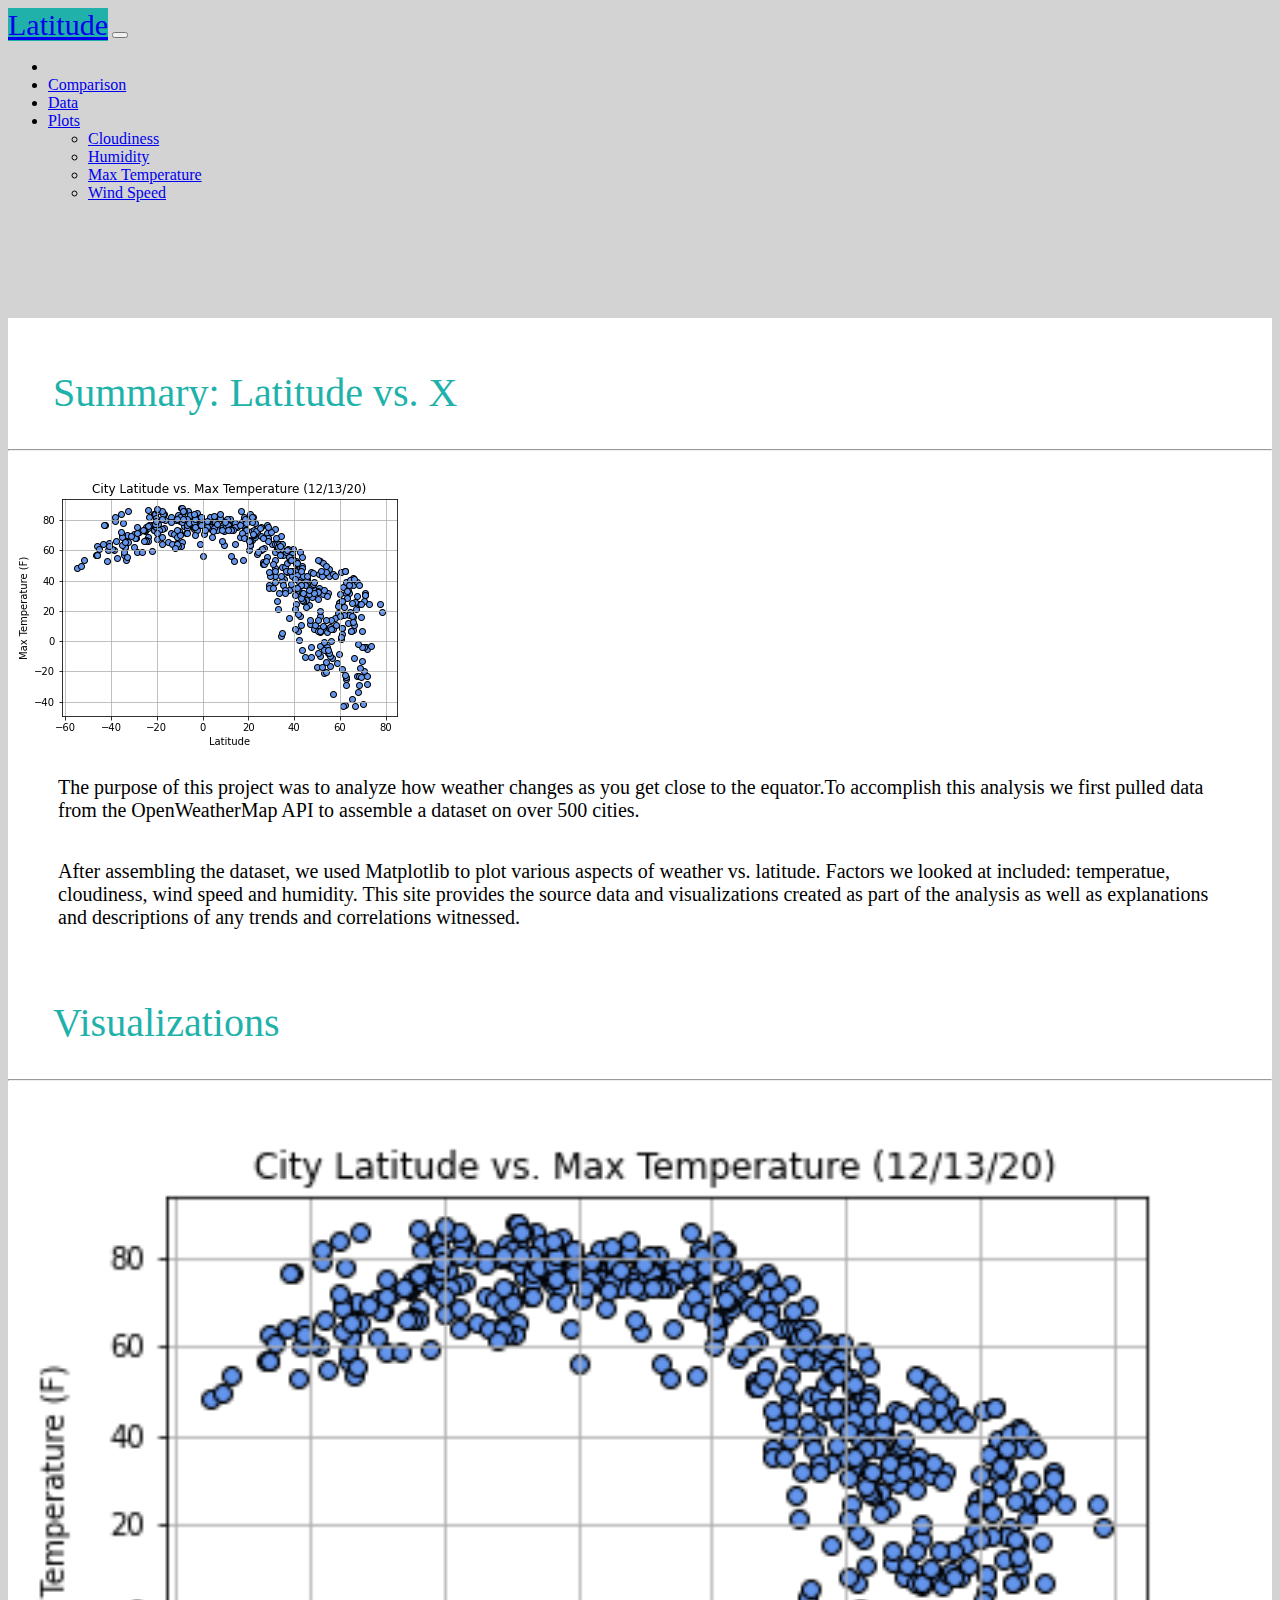
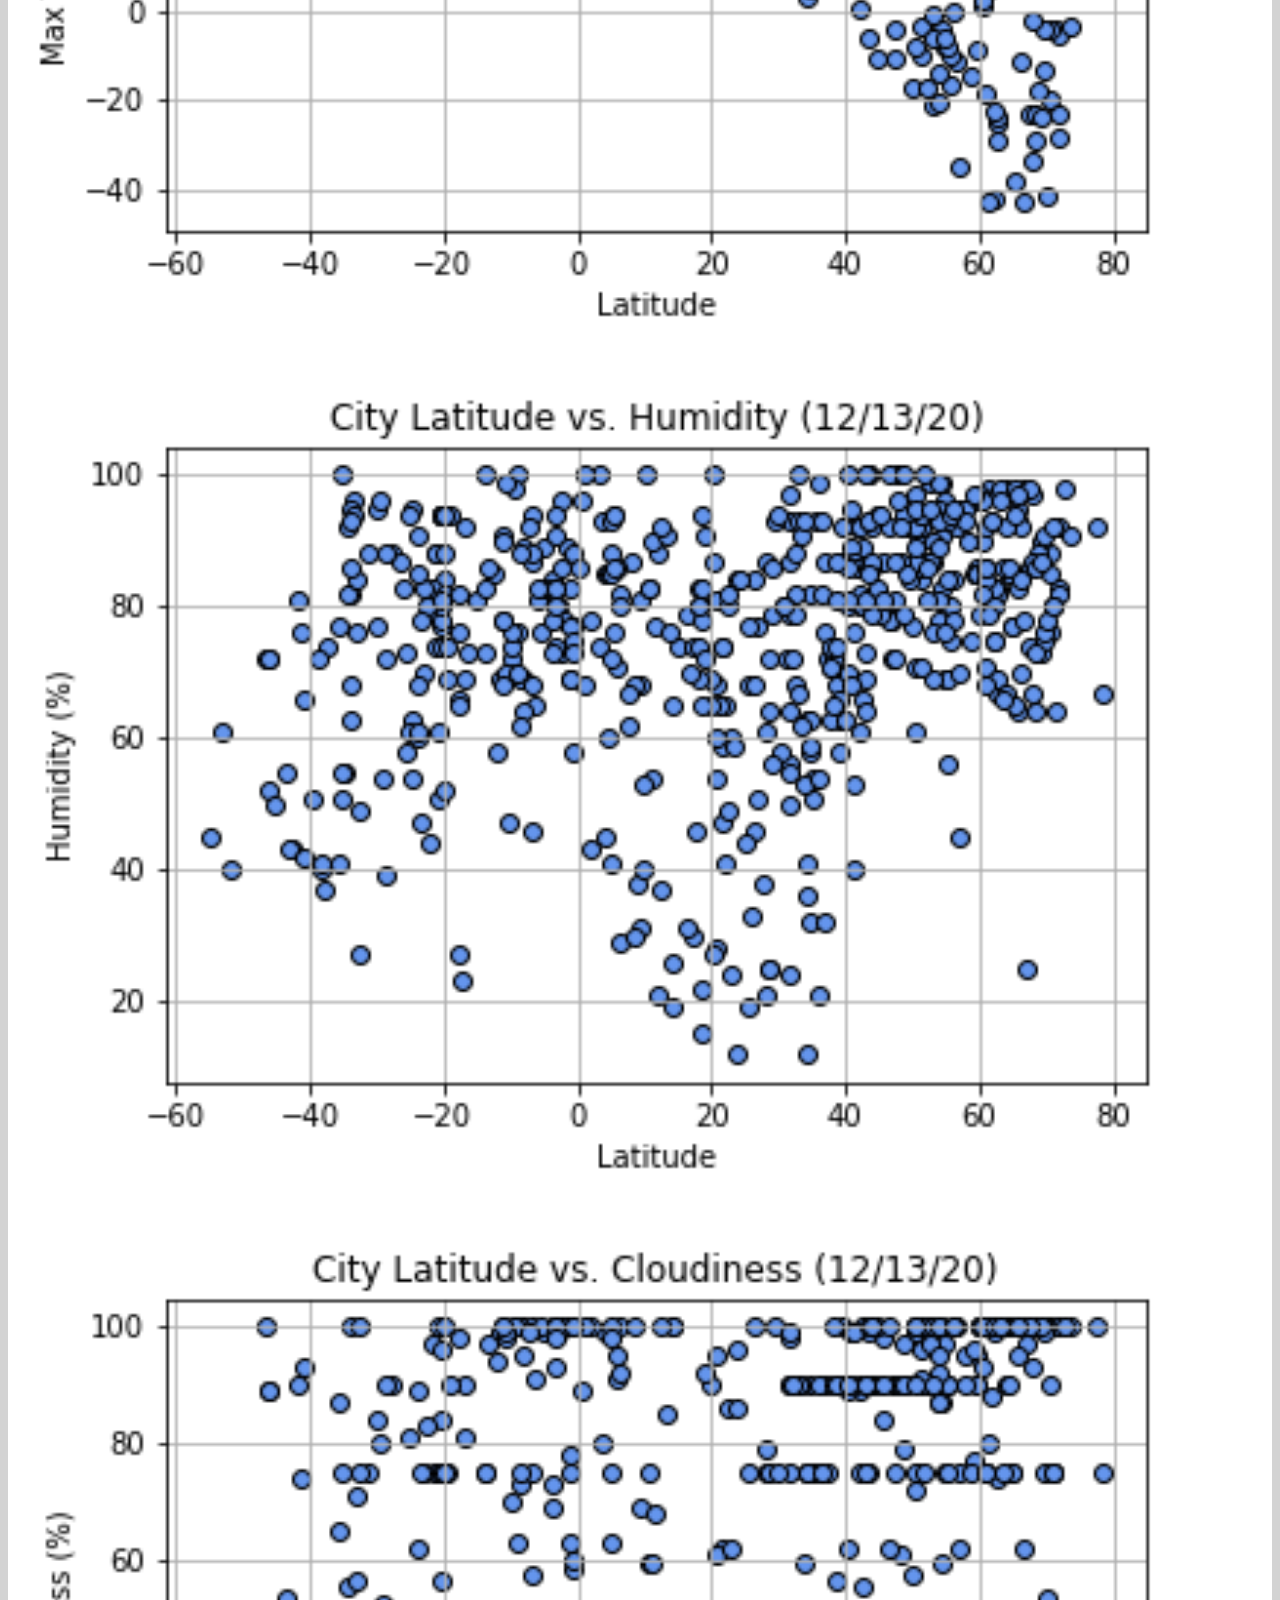
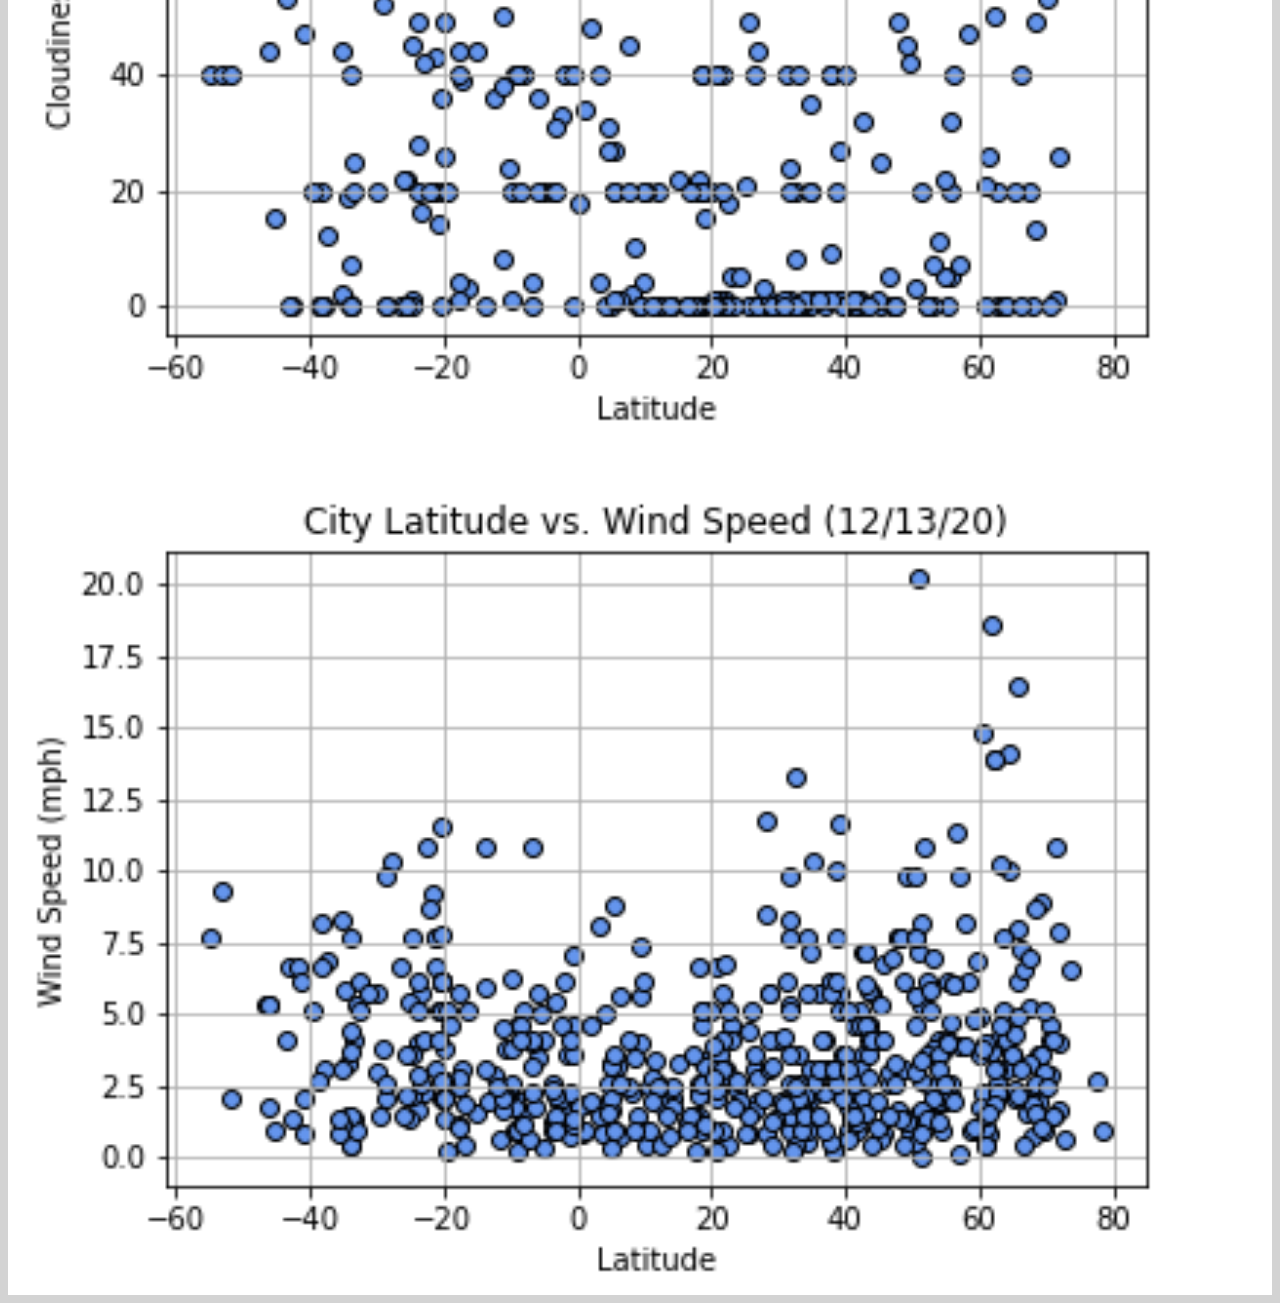
==== index.html @ 696d2d4e "added index(s) images and style.css" ====
<!DOCTYPE html>
<html lang="en">
<head>
    <!-- Required meta tags -->
    <meta charset="utf-8">
    <meta name="viewport" content="width=device-width, initial-scale=1">

    <!-- Bootstrap CSS -->
    <link href="https://cdn.jsdelivr.net/npm/bootstrap@5.0.0-beta1/dist/css/bootstrap.min.css" rel="stylesheet" integrity="sha384-giJF6kkoqNQ00vy+HMDP7azOuL0xtbfIcaT9wjKHr8RbDVddVHyTfAAsrekwKmP1" crossorigin="anonymous">
    <link rel="stylesheet" href="style.css">
    <title>Latitude</title>
</head>
<body>
    
        <div class="row">
            <nav class="navbar navbar-expand-lg navbar-light bg-light">
                <div class="container-fluid">
                    <div class="col-sm-1">
                        <a class="navbar-brand " href="index.html">Latitude</a>
                        <button class="navbar-toggler" type="button" data-bs-toggle="collapse" data-bs-target="#navbarNavDropdown" aria-controls="navbarNavDropdown" aria-expanded="false" aria-label="Toggle navigation">
                            <span class="navbar-toggler-icon"></span>
                        </button>
                    </div>
                    <div class="col-sm-8"></div>
                    <div class="col-sm-3">
                        <div class="collapse navbar-collapse " id="navbarNavDropdown">
                            <ul class="nav navbar-nav navbar-right">
                                <li class="nav-item">
                                    <a class="nav-link active" aria-current="page" href="index.html"></a>
                                </li>
                                <li class="nav-item">
                                    <a class="nav-link" href="comparison.html">Comparison</a>
                                </li>
                                <li class="nav-item">
                                    <a class="nav-link" href="cities.html">Data</a>
                                </li>
                                <li class="nav-item dropdown">
                                    <a class="nav-link dropdown-toggle" href="#" id="navbarDropdownMenuLink" role="button" data-bs-toggle="dropdown" aria-expanded="false">
                                    Plots
                                    </a>
                                    <ul class="dropdown-menu" aria-labelledby="navbarDropdownMenuLink">
                                        <li><a class="dropdown-item" href="cloudiness.html">Cloudiness</a></li>
                                        <li><a class="dropdown-item" href="humidity.html">Humidity</a></li>
                                        <li><a class="dropdown-item" href="max_temp.html">Max Temperature</a></li>
                                        <li><a class="dropdown-item" href="wind_speed.html">Wind Speed</a></li>
                                    </ul>
                                </li>
                            </ul>
                        </div>
                    </div>
                </div>
            </nav>
        </div>

    <div class="box1">
        <div class="row">
            <div class="rectangle rectangle-1"></div>
        </div>
    </div>

    <!-- left side Landing Page -->
    
    <div class = "container-fluid">
        <div class="row">
            <div class="col-md-1"></div>
            <div class="col-md-6">
                <section>
                    <div class="panel panel-default">
                        <div class="panel-body">
                            <br>
                            <h2 class="display-3">Summary: Latitude vs. X</h2>
                            <hr>
                            <img src="Images/lat_vs_Temp.png" class="rounded mx-auto d-block" img-thumbnail alt="Max Temperature" >
                            <p >The purpose of this project was to analyze how weather changes as you get close to the equator.To accomplish this analysis we first pulled data from the OpenWeatherMap API to assemble a dataset on over 500 cities.</p>
                            <br>
                            <p>After assembling the dataset, we used Matplotlib to plot various aspects of weather vs. latitude. Factors we looked at included: temperatue, cloudiness, wind speed and humidity. This site provides the source data and visualizations 
                            created as part of the analysis as well as explanations and descriptions of any trends and correlations witnessed.</p>
                            <br>
                        </div>        
                    </div>
                </section>  
            </div>       
            <div class="col-lg-4">
                <section>
                    <div class="panel panel-default">
                        <div class="panel-body"> 
                            <br>                                   
                            <h2 class="display-3">Visualizations</h2>
                            <hr>
                            <!-- small visualizations -->
                            <div class="row" >
                                <div class="col-lg-6 col-md-6 col-sm-6 col-xs-6">
                                    <a href="max_temp.html">
                                        <img class = "img-responsive imgage-shrink" src="Images/lat_vs_Temp.png" style="width:100%" alt="">
                                    </a>
                                </div>
                                <div class="col-lg-6 col-md-6 col-sm-6 col-xs-6">
                                    <a href="humidity.html">
                                        <img  class = "img-responsive" src="Images/lat_vs_humidity.png" style="width:100%" alt="">
                                    </a>
                                </div>
                            </div>
                            <div class="row">
                                <div class="col-lg-6 col-md-6 col-sm-6 col-xs-6">
                                    <a href="cloudiness.html">
                                        <img class = "img-responsive" src="Images/lat_vs_cloudiness.png" style="width:100%" alt="">
                                    </a></div>
                                <div class="col-lg-6 col-md-6 col-sm-6 col-xs-6">
                                    <a href="wind_speed.html">
                                        <img class = "img-responsive" src="Images/lat_vs_windspeed.png" style="width:100%" alt="">
                                    </a>
                                </div>
                            </div>
                        </div>
                    </div> 
                </section>    
            </div>
            <div class="col-md-1"></div>     
        </div>
    </div>
        
        
        
        <!--Normally these medium columns go full wide on small screen sizes-->
        
    <script src="https://cdn.jsdelivr.net/npm/bootstrap@5.0.0-beta1/dist/js/bootstrap.bundle.min.js" integrity="sha384-ygbV9kiqUc6oa4msXn9868pTtWMgiQaeYH7/t7LECLbyPA2x65Kgf80OJFdroafW" crossorigin="anonymous"></script>
</body>
</html>
---- style.css ----
/* header nav  */
.navbar-brand {
    font-family:Cambria, Cochin, Georgia, Times, 'Times New Roman', serif;
    font-weight: 400;
    font-size:30px;
    background-color: lightseagreen;
    ;
} 

.nav-item {
    font-family: Cambria, Cochin, Georgia, Times, 'Times New Roman', serif;
}

.display-4 {
    font-family: Cambria, Cochin, Georgia, Times, 'Times New Roman', serif;
    font-weight: 400;
    color: lightseagreen;

}

.display-3 {
    font-family: Cambria, Cochin, Georgia, Times, 'Times New Roman', serif;
    font-size: 40px;
    font-weight: 400;
    color: lightseagreen;
    margin-left: 45px;
    background-color: white;
}

p {
    font-family: Cambria, Cochin, Georgia, Times, 'Times New Roman', serif;
    font-size: 20px;
    margin: 20px 50px 0px 50px;
}

.under-header {
    font-family: Cambria, Cochin, Georgia, Times, 'Times New Roman', serif;
    font-size: 15
    px
}
.card-title {
    font-family: Cambria, Cochin, Georgia, Times, 'Times New Roman', serif;
    font-size: 30px;

    color: lightseagreen;

}
body {
    background: lightgray;
  }

section {
    background-color: white;

}
.rectangle {
    width: 1500x;
    height: 100px;
  }
img {
    
    margin: 5px 10px 0px 0px;
}
.data-table {
    background-color: white;
}

  
  /* Every individual box is a different color */
  .rectangle-1 {
    background: lightgray;
  }

@media (max-width: 600px) {
body {
    background: white;
    } 
.rectangle-1 {
        background: white;
    }
.card-title {
        font-family: Cambria, Cochin, Georgia, Times, 'Times New Roman', serif;
        font-size: 30px;
        color: lightseagreen;
    }
}
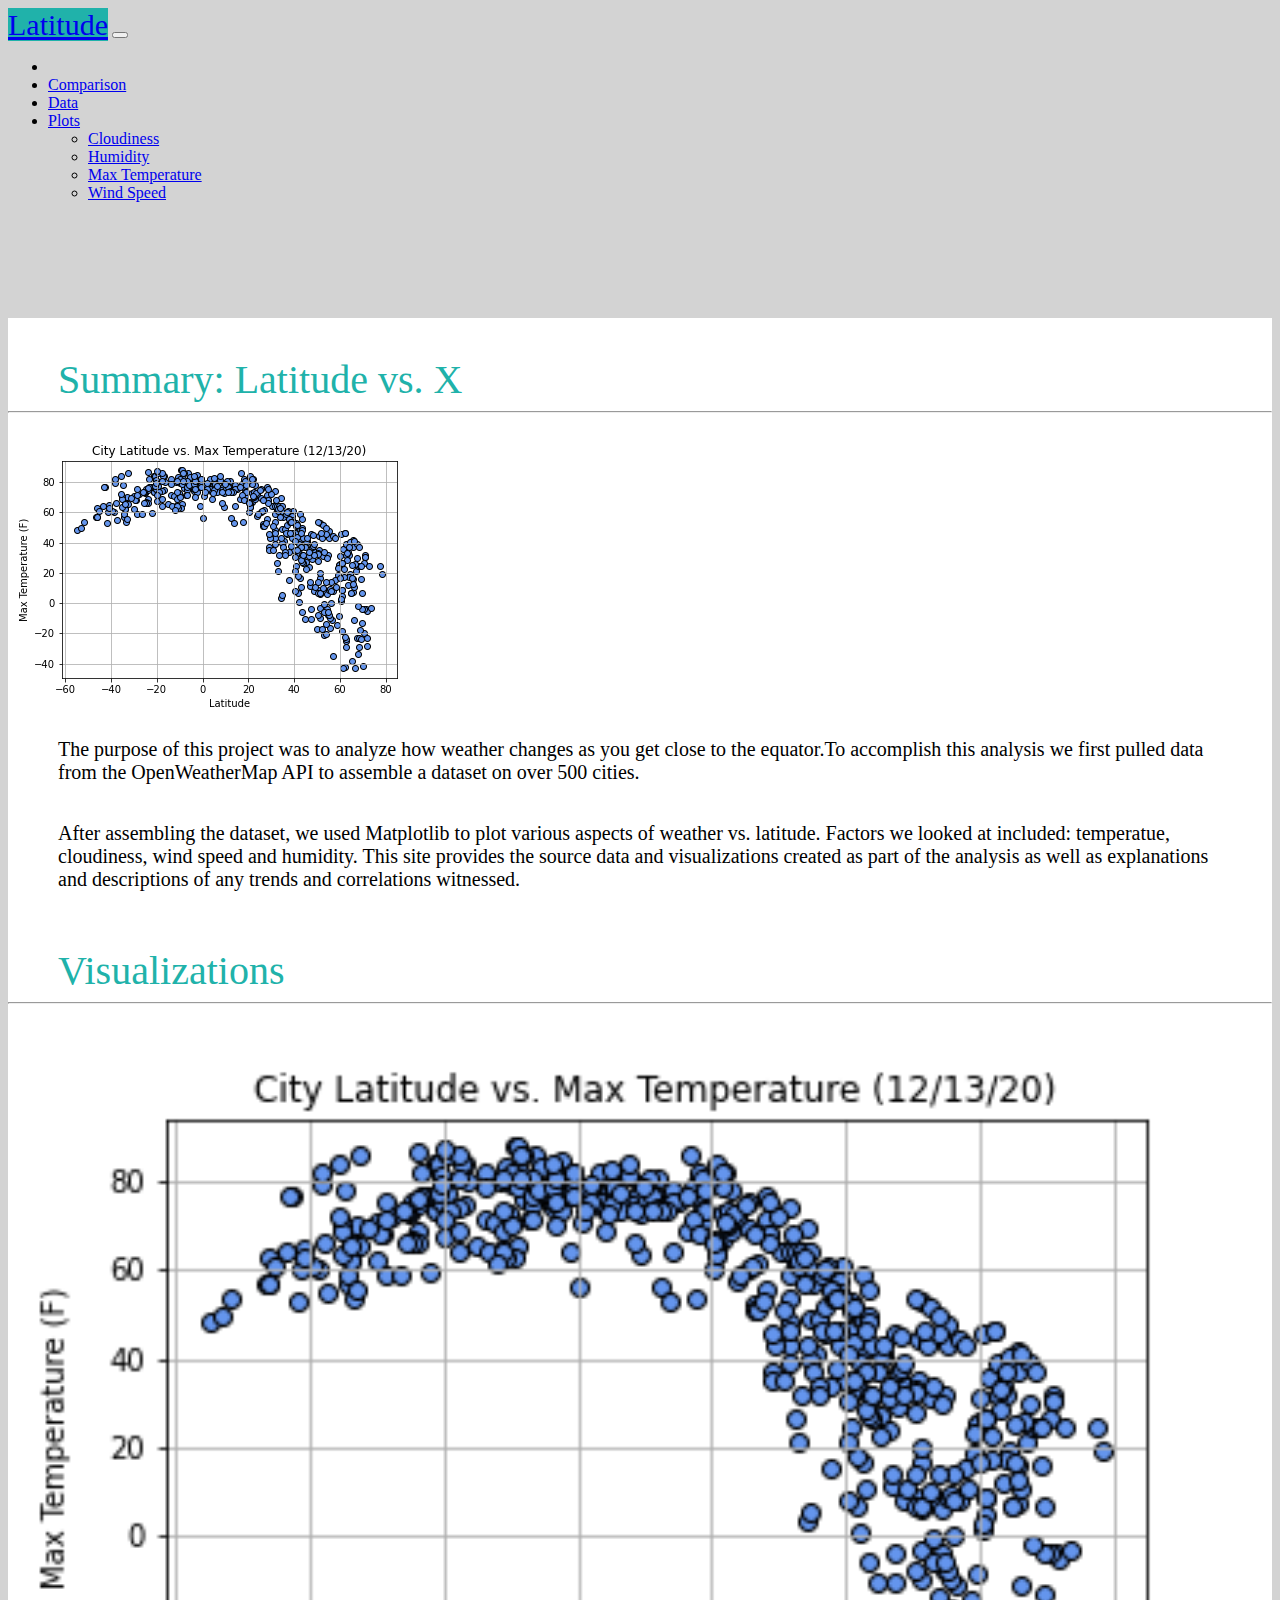
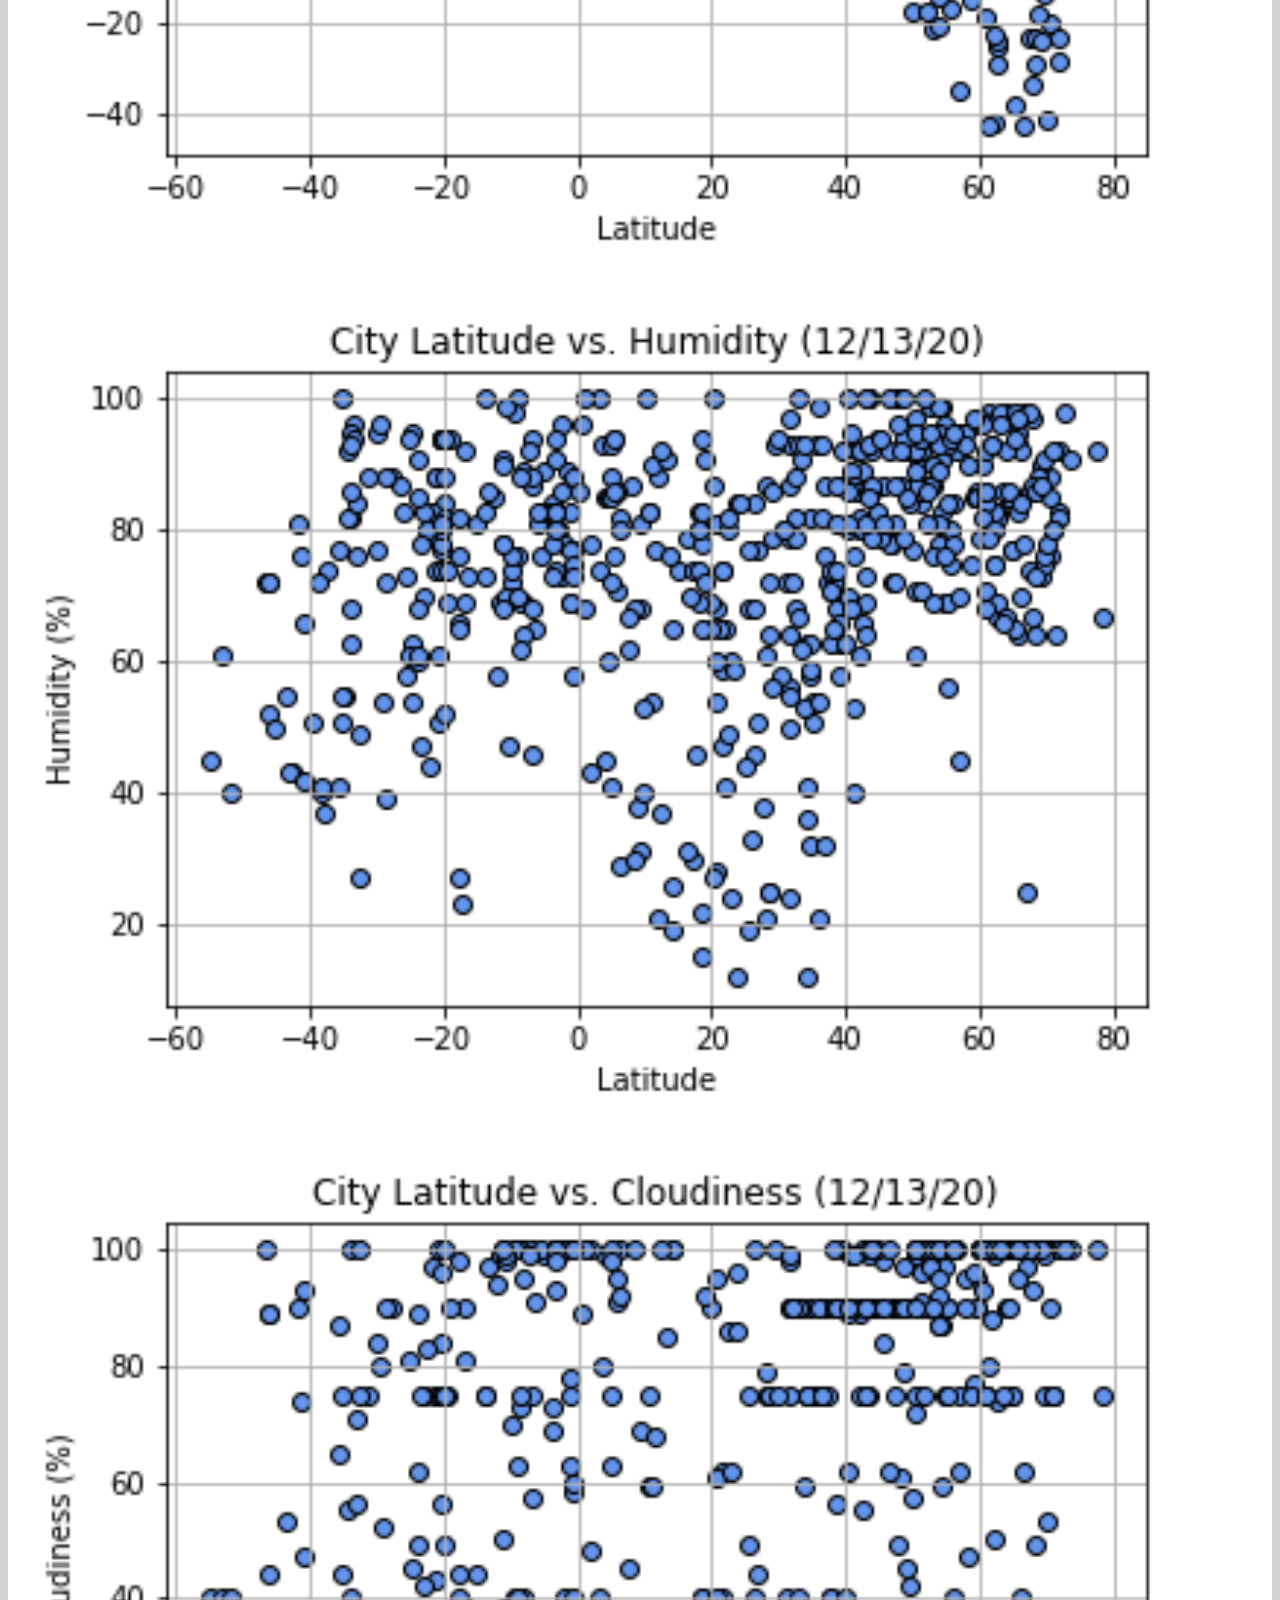
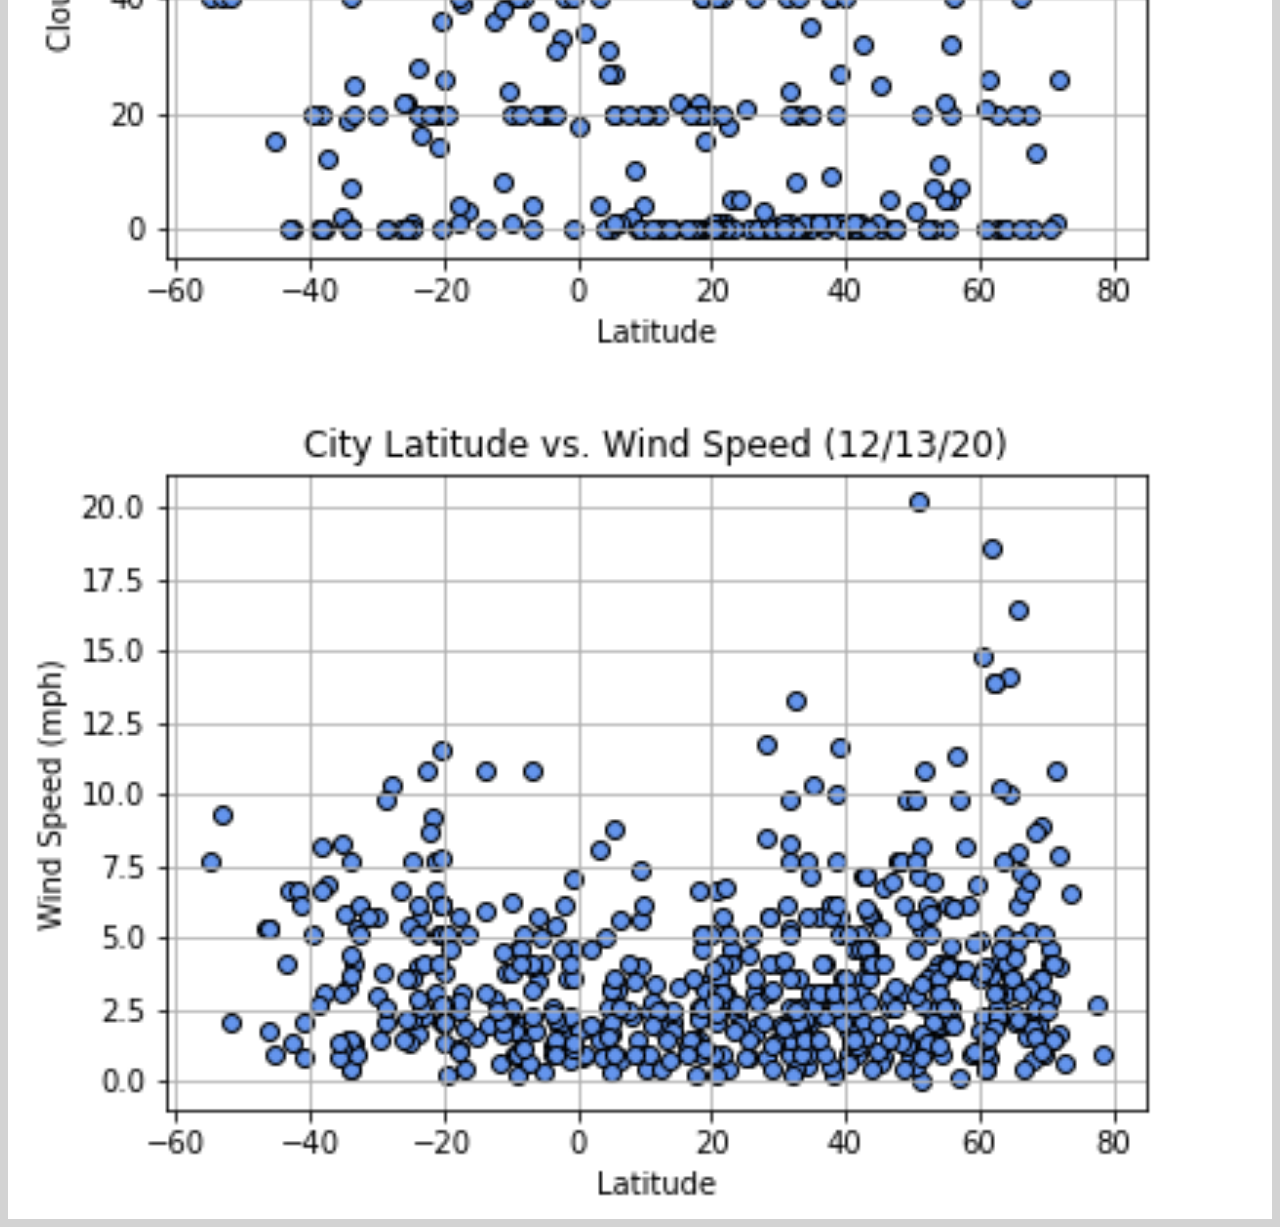
==== commit 076ef2da: "correct tab labels for wind speed index and spaces for index in the titles" ====
--- a/index.html
+++ b/index.html
@@ -68,7 +68,7 @@
                     <div class="panel panel-default">
                         <div class="panel-body">
                             <br>
-                            <h2 class="display-3">Summary: Latitude vs. X</h2>
+                            <p class="display-3">Summary: Latitude vs. X</p>
                             <hr>
                             <img src="Images/lat_vs_Temp.png" class="rounded mx-auto d-block" img-thumbnail alt="Max Temperature" >
                             <p >The purpose of this project was to analyze how weather changes as you get close to the equator.To accomplish this analysis we first pulled data from the OpenWeatherMap API to assemble a dataset on over 500 cities.</p>
@@ -85,7 +85,7 @@
                     <div class="panel panel-default">
                         <div class="panel-body"> 
                             <br>                                   
-                            <h2 class="display-3">Visualizations</h2>
+                            <p class="display-3">Visualizations</p>
                             <hr>
                             <!-- small visualizations -->
                             <div class="row" >
--- a/style.css
+++ b/style.css
@@ -24,8 +24,7 @@
     font-size: 40px;
     font-weight: 400;
     color: lightseagreen;
-    margin-left: 45px;
-    background-color: white;
+
 }
 
 p {
@@ -39,7 +38,7 @@
     font-size: 15
     px
 }
-.card-title {
+.title {
     font-family: Cambria, Cochin, Georgia, Times, 'Times New Roman', serif;
     font-size: 30px;
 
@@ -72,16 +71,22 @@
     background: lightgray;
   }
 
-@media (max-width: 600px) {
+@media (max-width: 800px) {
 body {
     background: white;
     } 
 .rectangle-1 {
         background: white;
     }
-.card-title {
+.title {
         font-family: Cambria, Cochin, Georgia, Times, 'Times New Roman', serif;
-        font-size: 30px;
+        font-size: 20px;
         color: lightseagreen;
     }
+.display-3 {
+    font-family: Cambria, Cochin, Georgia, Times, 'Times New Roman', serif;
+    font-size: 35px;
+    font-weight: 400;
+    color: lightseagreen;
+    }
 }